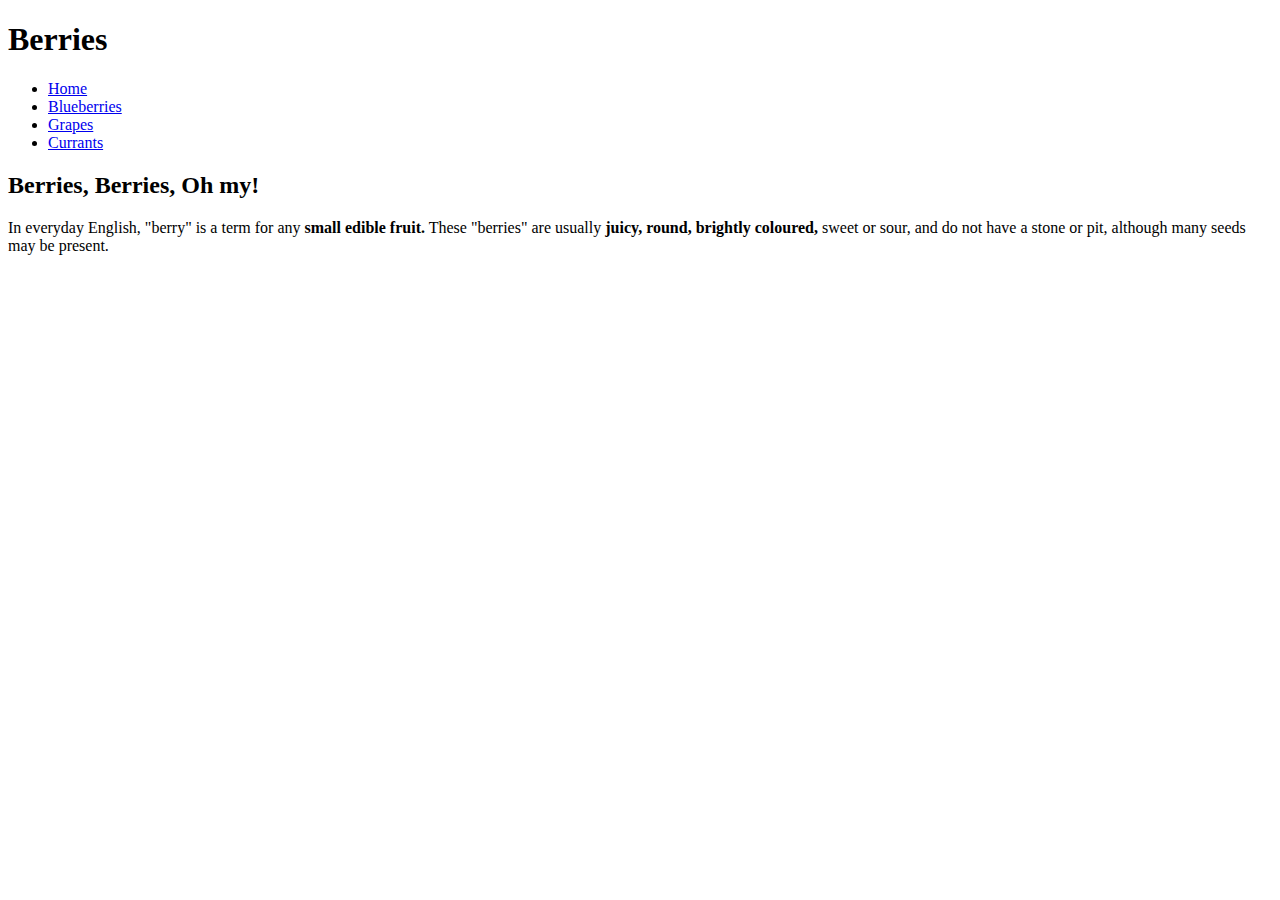
==== index.html @ c4a2d7ce "Add index.html" ====
<!DOCTYPE html>
<html lang="en-ca">
  <head>
    <meta charset="utf-8">
    <title>Berries</title>
    <meta name="viewport" content="width=device-width,initial-scale=1">
    <link href="css/main.css" rel="stylesheet">
    <link href="https://fonts.googleapis.com/css?family=Sigmar+One" rel="stylesheet">
  </head>
  <body>

  <header>
    <h1>Berries</h1>
    <nav>
      <ul class="nav">
        <li><a href="index.html">Home</a></li>
        <li><a href="blueberries.html">Blueberries</a></li>
        <li><a href="grapes.html">Grapes</a></li>
        <li><a href="currants.html">Currants</a></li>
      </ul>
    </nav>
  </header>

  <main>
    <h2>Berries, Berries, Oh my!</h2>
    <p> In everyday English, "berry" is a term for any <strong>small edible fruit.</strong> These "berries" are usually <strong>juicy, round, brightly coloured,</strong> sweet or sour, and do not have a stone or pit, although many seeds may be present.</p>

  </body>
</html>
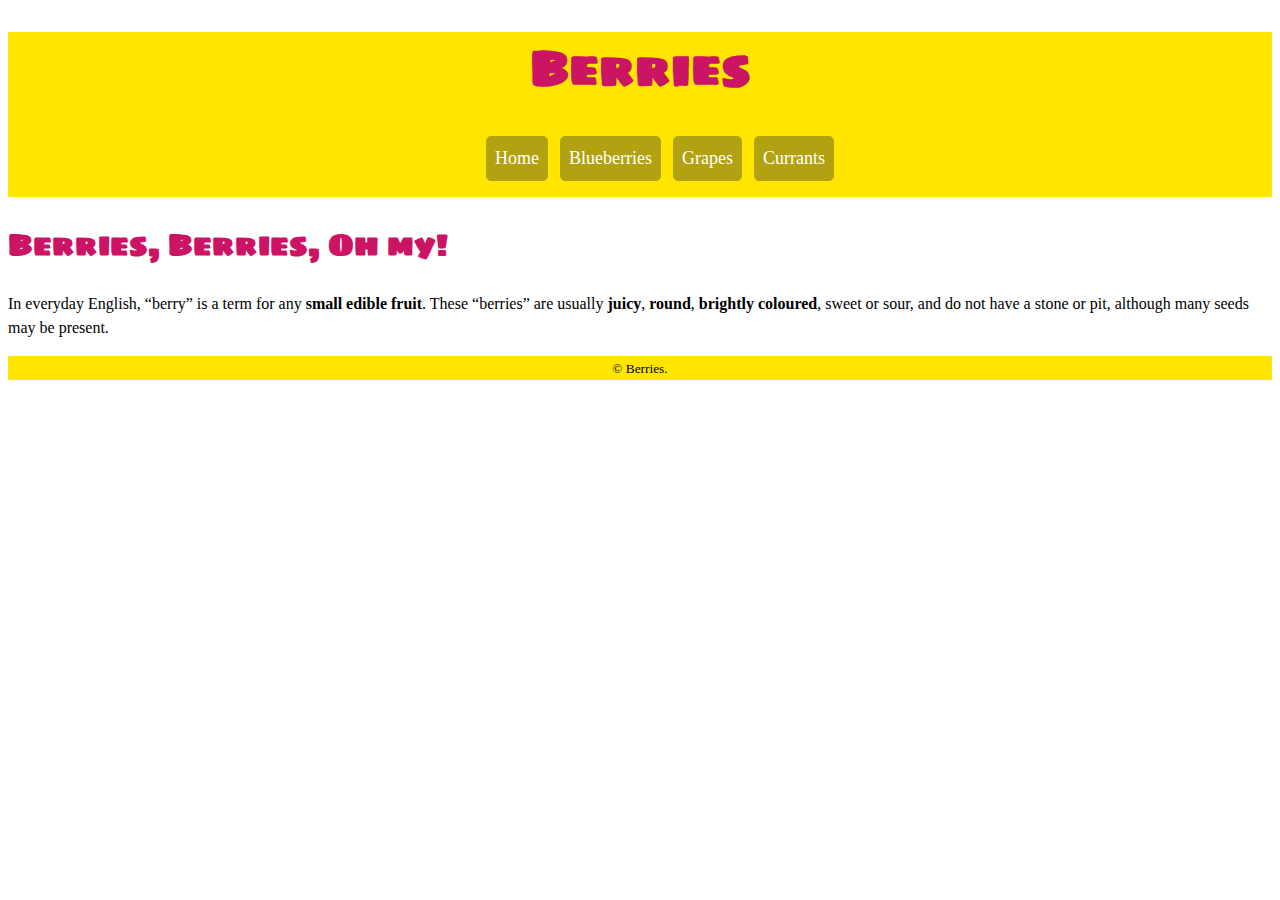
==== commit 8afd0ede: "Add css" ====
--- a/index.html
+++ b/index.html
@@ -23,7 +23,10 @@
 
   <main>
     <h2>Berries, Berries, Oh my!</h2>
-    <p> In everyday English, "berry" is a term for any <strong>small edible fruit.</strong> These "berries" are usually <strong>juicy, round, brightly coloured,</strong> sweet or sour, and do not have a stone or pit, although many seeds may be present.</p>
+    <p> In everyday English, “berry” is a term for any <b>small edible fruit</b>. These “berries” are usually <b>juicy</b>, <b>round</b>, <b>brightly coloured</b>, sweet or sour, and do not have a stone or pit, although many seeds may be present.</p>
+  </main>
 
+<footer>
+  <p><small>© Berries.</small></p>
   </body>
 </html>
--- a/css/main.css
+++ b/css/main.css
@@ -0,0 +1,59 @@
+html {
+  box-sizing: border-box;
+  font-family: Georgia, serif;
+  line-height: 1.5;
+}
+
+*, *::before, *::after {
+  box-sizing: inherit;
+}
+
+header {
+  background-color: #ffe500;
+}
+
+h1 {
+  text-align: center;
+  font-family: "Sigmar One", cursive;
+  color: #cc1465;
+  font-size: 3rem
+}
+
+nav {
+  margin: 0;
+  padding: 0;
+  list-style-type: none;
+  text-align: center;
+}
+
+nav li {
+  border: 1px solid #b2a212;
+  border-radius: 5px;
+  margin: 0 .25em 1em .25em;
+  padding: .5em;
+  max-width: 25em;
+  display: inline-block;
+  text-align: center;
+  background-color: #b2a212;
+}
+
+a {
+  color: #fff;
+  text-decoration: none;
+  font-size: 1.125rem;
+}
+
+nav li:hover {
+  background-color: #b20953;
+}
+
+h2 {
+  font-family: "Sigmar One",cursive;
+  color: #cc1465;
+  font-size: 1.875rem;
+}
+
+footer {
+  background-color: #ffe500;
+  text-align: center;
+}
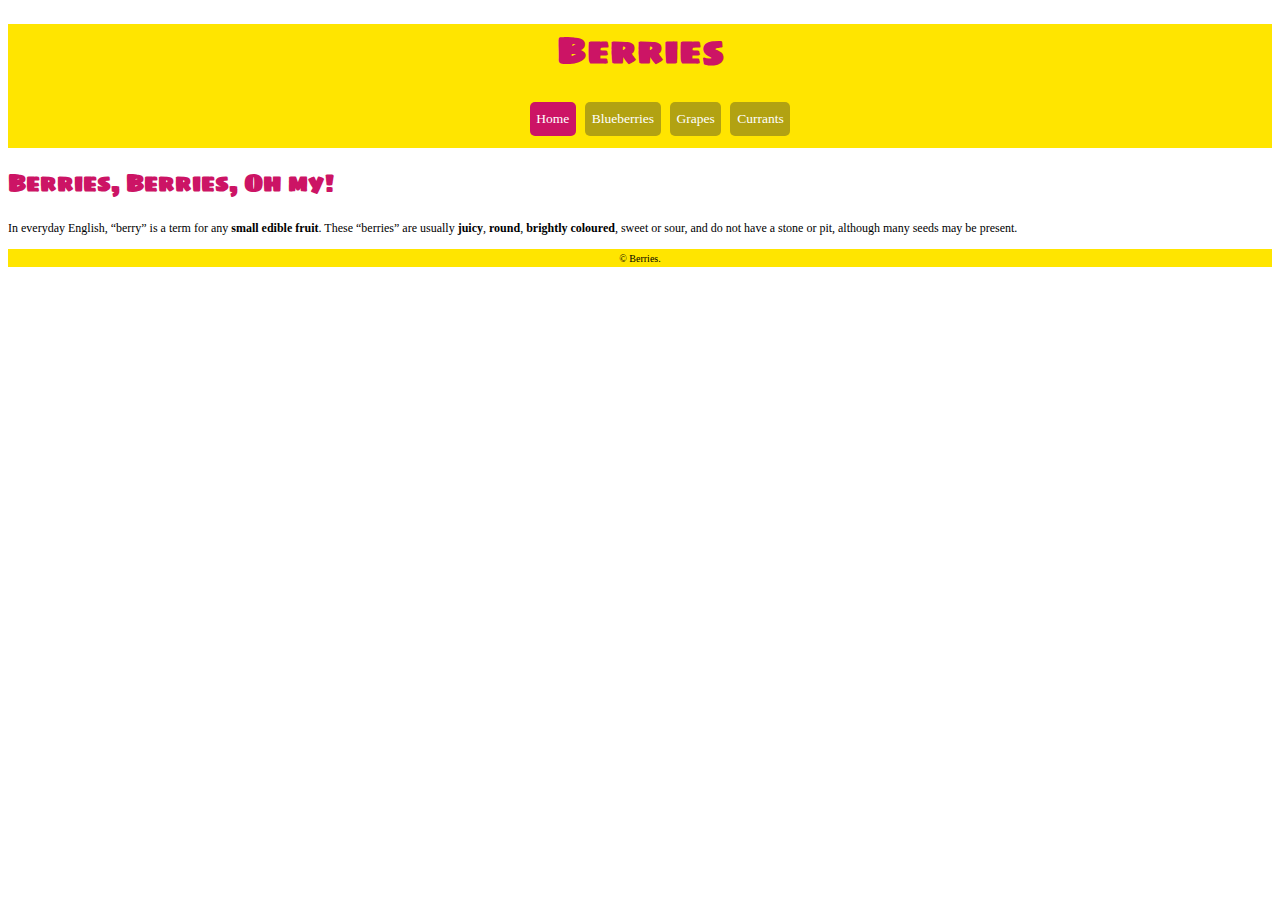
==== commit 6233412c: "add red-currants" ====
--- a/index.html
+++ b/index.html
@@ -13,10 +13,10 @@
     <h1>Berries</h1>
     <nav>
       <ul class="nav">
-        <li><a href="index.html">Home</a></li>
+        <li><a class="current" href="index.html">Home</a></li>
         <li><a href="blueberries.html">Blueberries</a></li>
         <li><a href="grapes.html">Grapes</a></li>
-        <li><a href="currants.html">Currants</a></li>
+        <li><a href="red-currants.html">Currants</a></li>
       </ul>
     </nav>
   </header>
--- a/css/main.css
+++ b/css/main.css
@@ -2,6 +2,7 @@
   box-sizing: border-box;
   font-family: Georgia, serif;
   line-height: 1.5;
+  font-size: 0.75rem;
 }
 
 *, *::before, *::after {
@@ -27,24 +28,19 @@
 }
 
 nav li {
-  border: 1px solid #b2a212;
-  border-radius: 5px;
   margin: 0 .25em 1em .25em;
-  padding: .5em;
-  max-width: 25em;
   display: inline-block;
   text-align: center;
-  background-color: #b2a212;
 }
 
 a {
+  display: inline-block;
+  padding: .5em;
+  border-radius: 5px;
   color: #fff;
   text-decoration: none;
   font-size: 1.125rem;
-}
-
-nav li:hover {
-  background-color: #b20953;
+  background-color: #b2a212;
 }
 
 h2 {
@@ -57,3 +53,12 @@
   background-color: #ffe500;
   text-align: center;
 }
+
+a:hover {
+  background-color: #cc1465;
+  color: #fff;
+}
+
+.current {
+  background-color: #cc1465;
+}
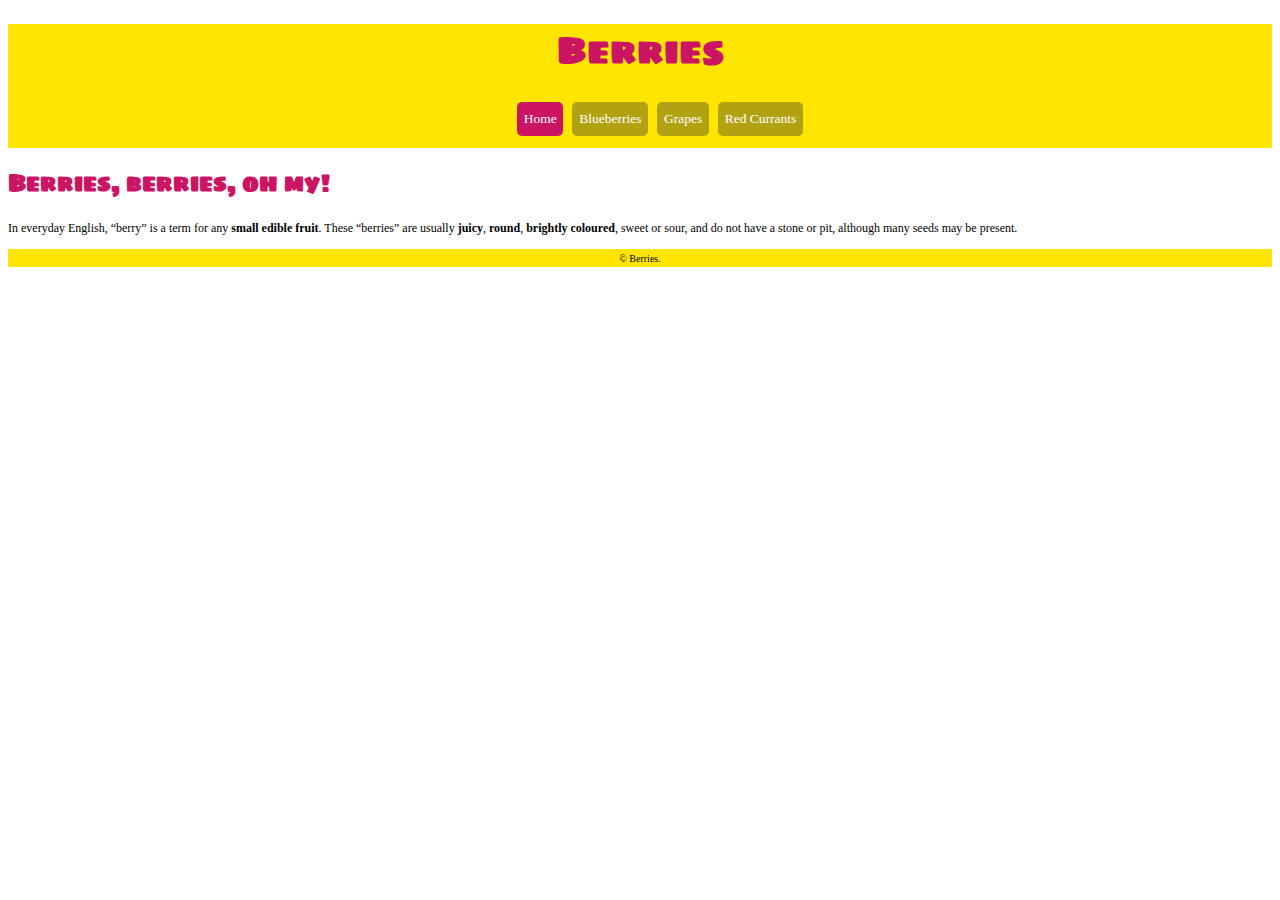
==== commit 18c5edfe: "Add edits to all" ====
--- a/index.html
+++ b/index.html
@@ -16,13 +16,13 @@
         <li><a class="current" href="index.html">Home</a></li>
         <li><a href="blueberries.html">Blueberries</a></li>
         <li><a href="grapes.html">Grapes</a></li>
-        <li><a href="red-currants.html">Currants</a></li>
+        <li><a href="red-currants.html">Red Currants</a></li>
       </ul>
     </nav>
   </header>
 
   <main>
-    <h2>Berries, Berries, Oh my!</h2>
+    <h2>Berries, berries, oh my!</h2>
     <p> In everyday English, “berry” is a term for any <b>small edible fruit</b>. These “berries” are usually <b>juicy</b>, <b>round</b>, <b>brightly coloured</b>, sweet or sour, and do not have a stone or pit, although many seeds may be present.</p>
   </main>
 
